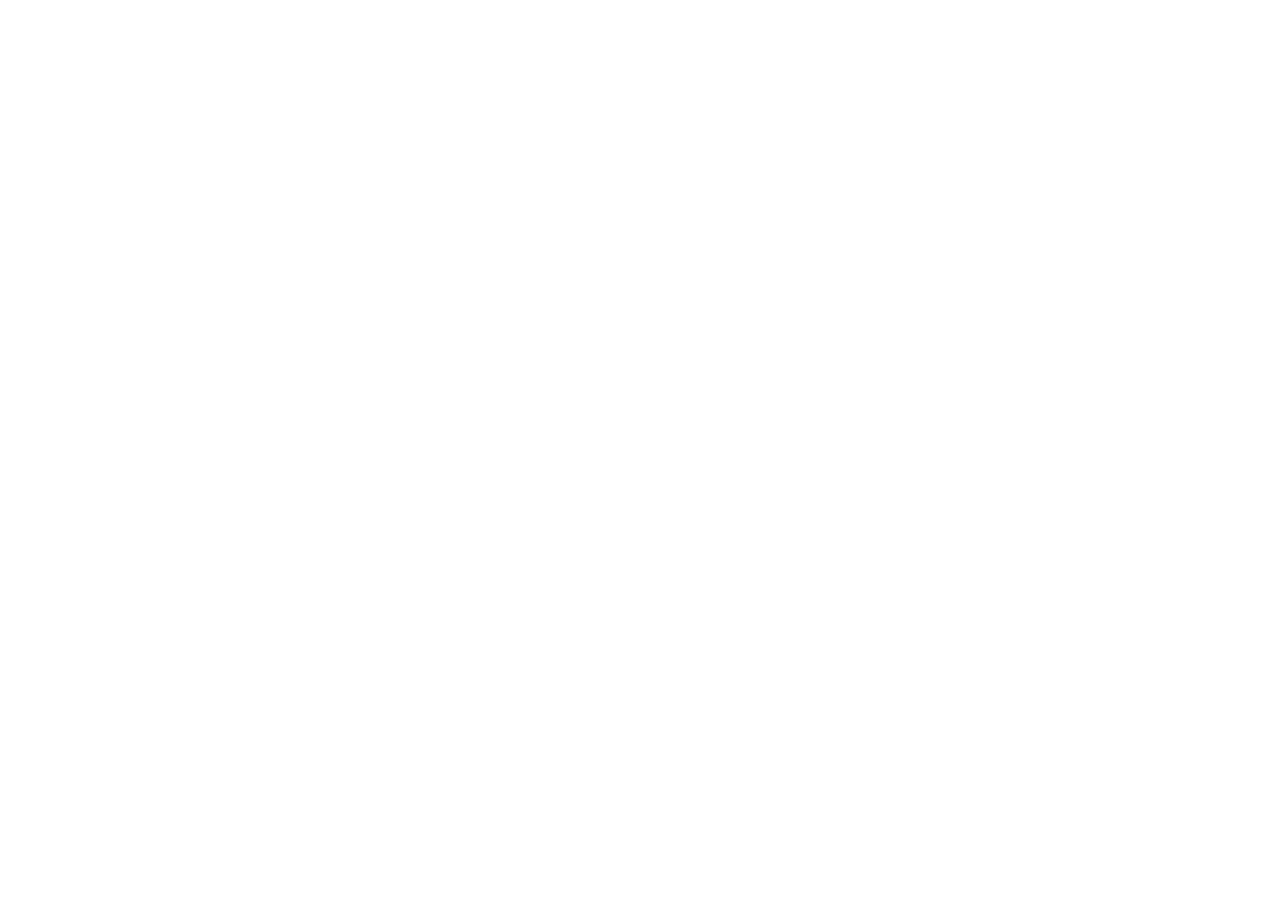
==== index.html @ d504afff "Enviando a funcionalidade X" ====
<!DOCTYPE html>
<html lang="en">
<head>
    <meta charset="UTF-8">
    <meta name="viewport" content="width=device-width, initial-scale=1.0">
    <title>Document</title>
</head>
<body>
    
</body>
</html>
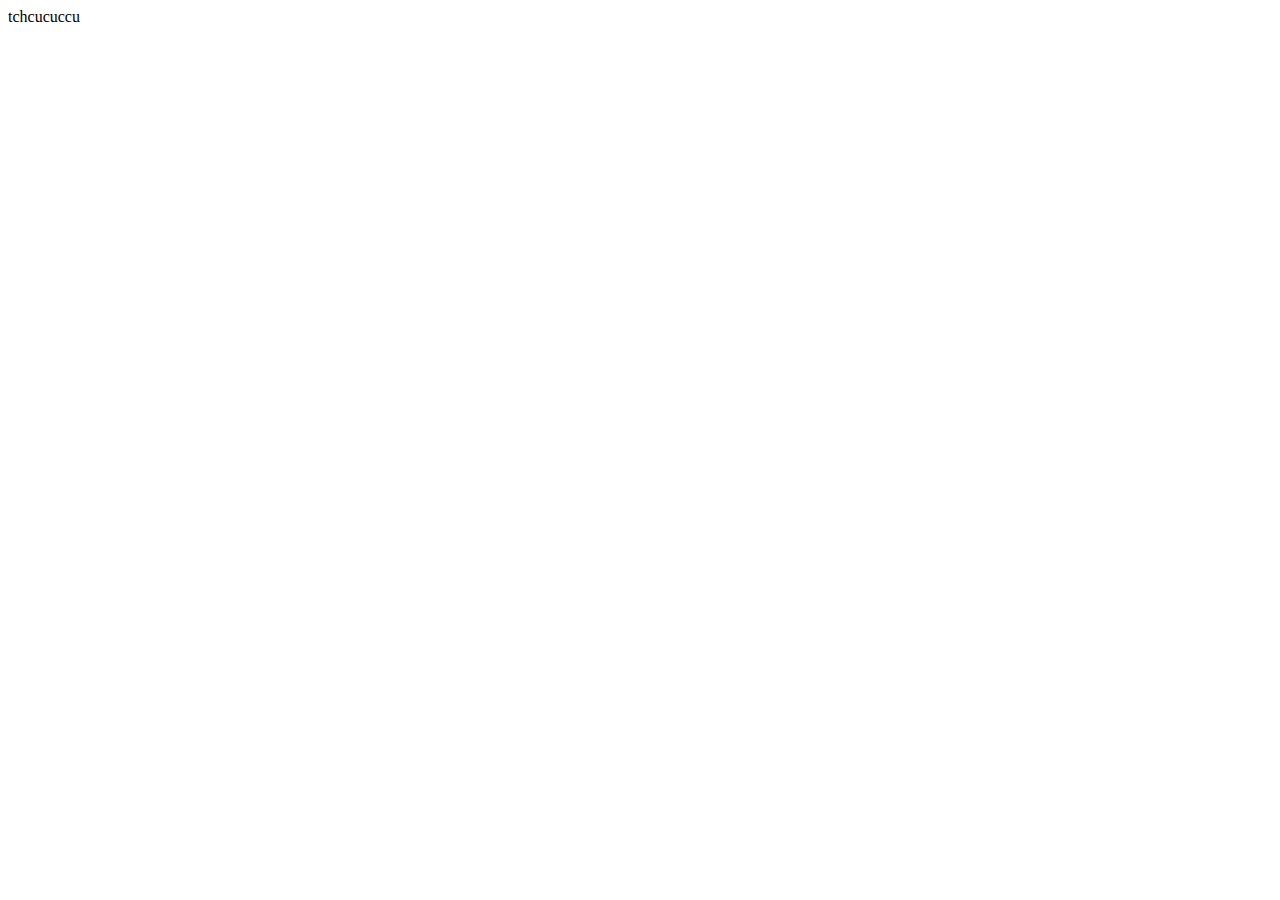
==== commit 5c0343be: "alteracoes html" ====
--- a/index.html
+++ b/index.html
@@ -6,6 +6,6 @@
     <title>Document</title>
 </head>
 <body>
-    
+    tchcucuccu
 </body>
 </html>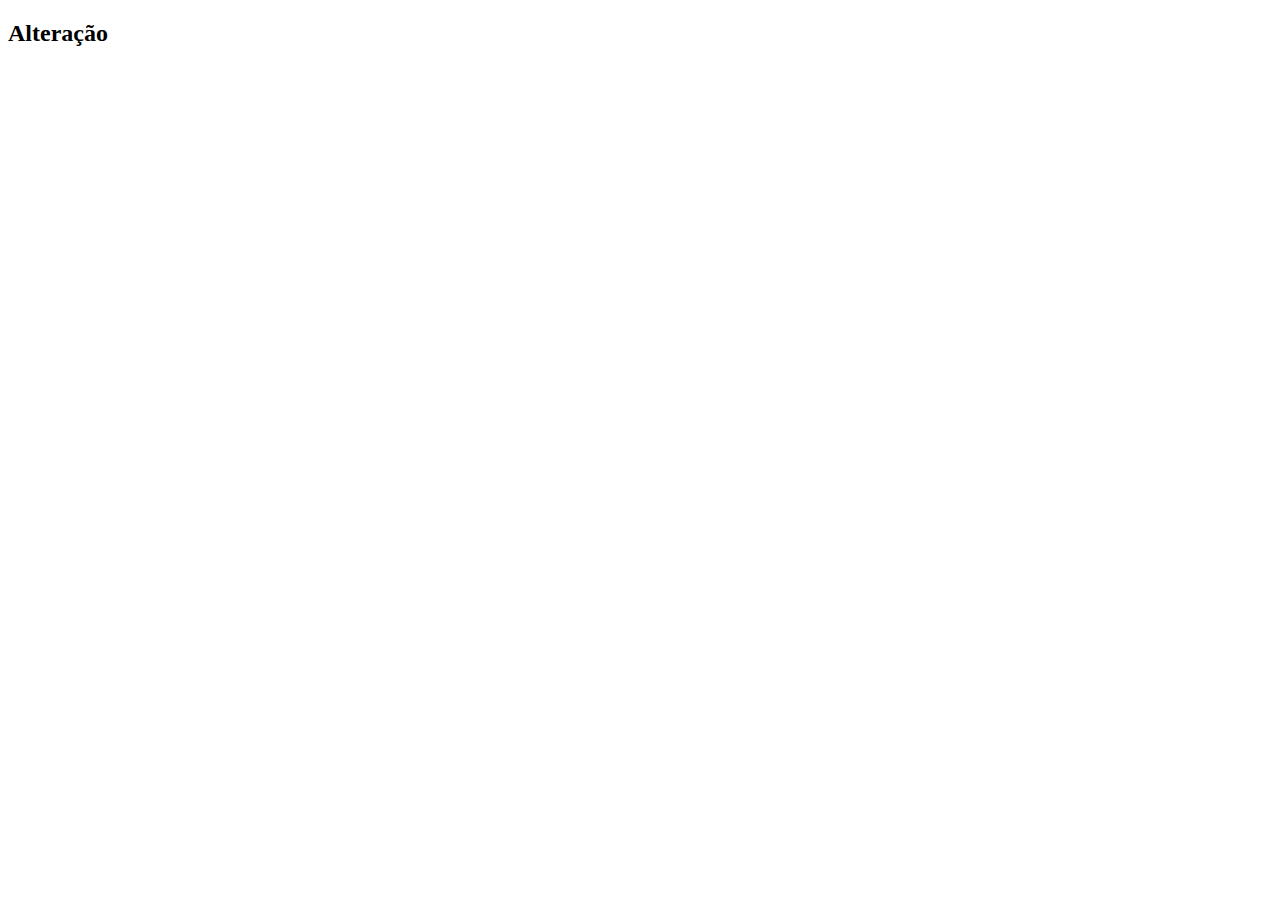
==== commit 1ec7e4bd: "enviando alteração" ====
--- a/index.html
+++ b/index.html
@@ -6,6 +6,6 @@
     <title>Document</title>
 </head>
 <body>
-    tchcucuccu
+    <h2>Alteração</h2>
 </body>
 </html>